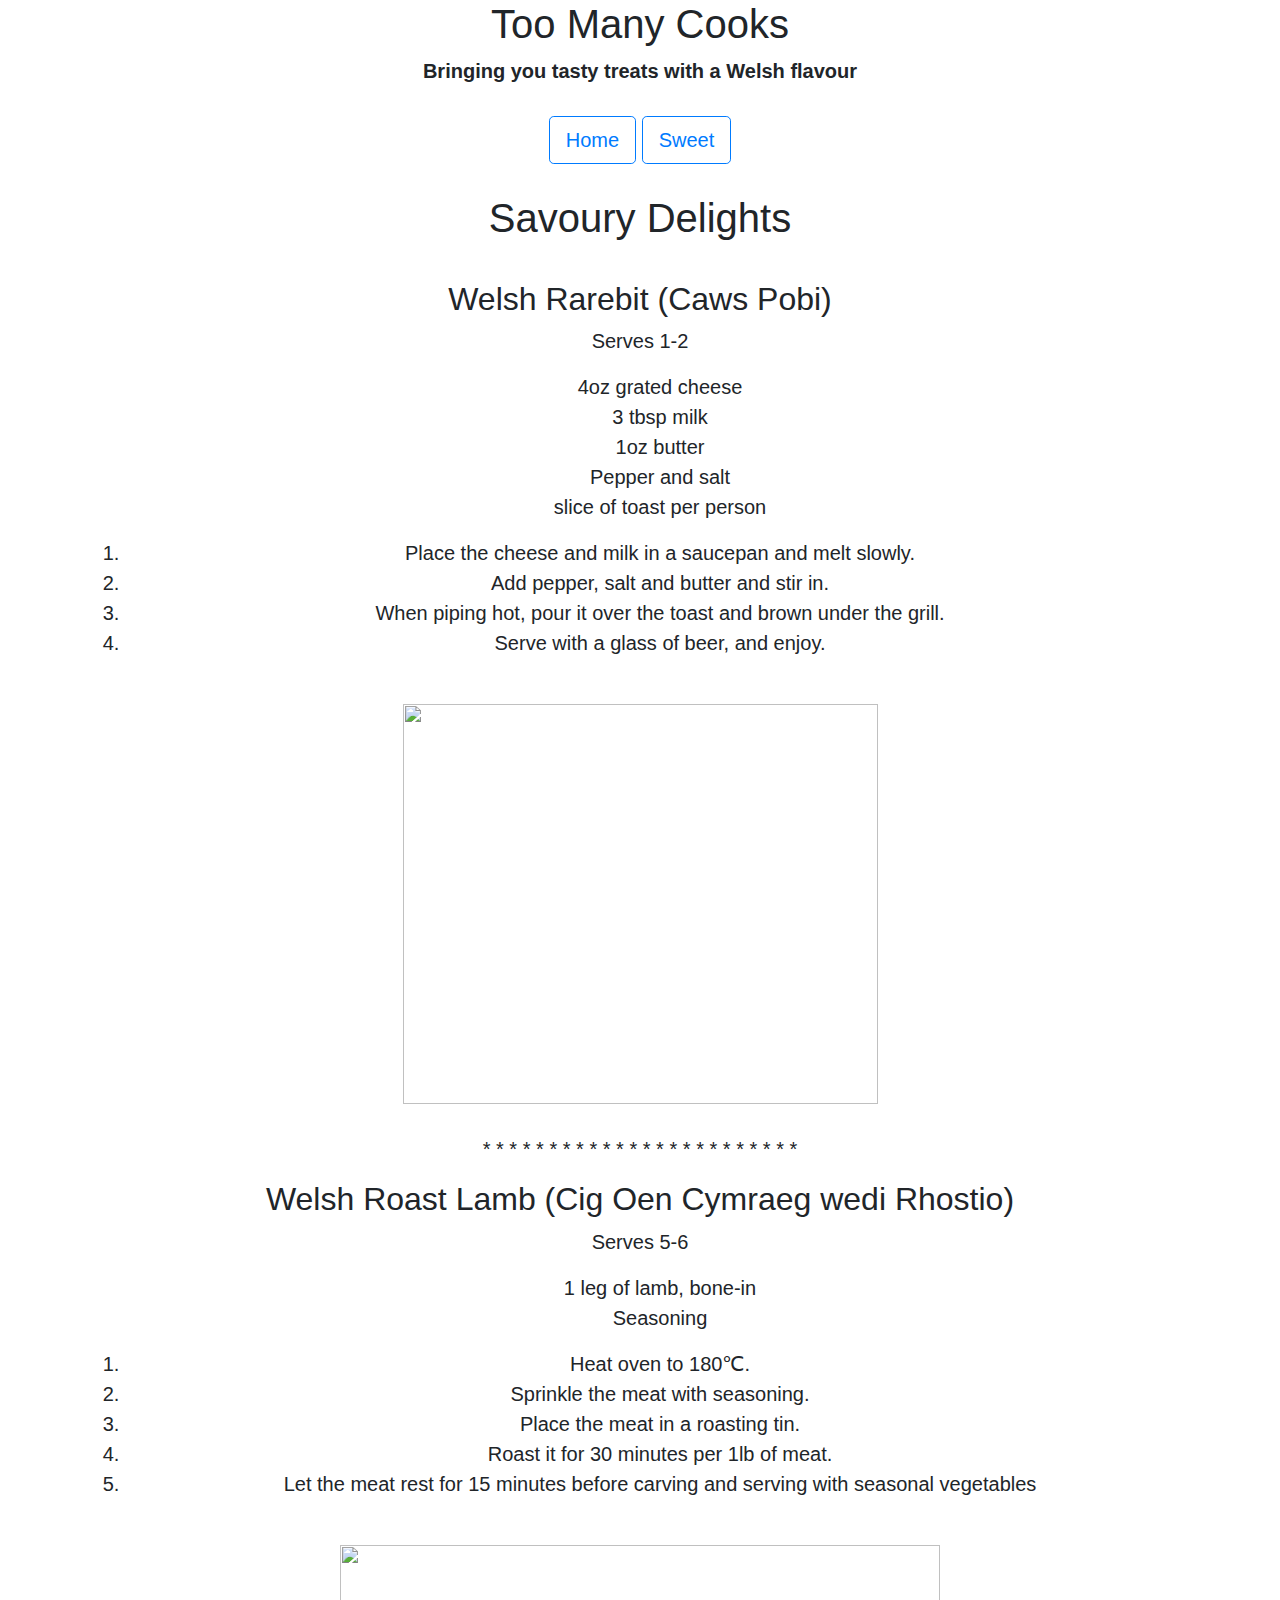
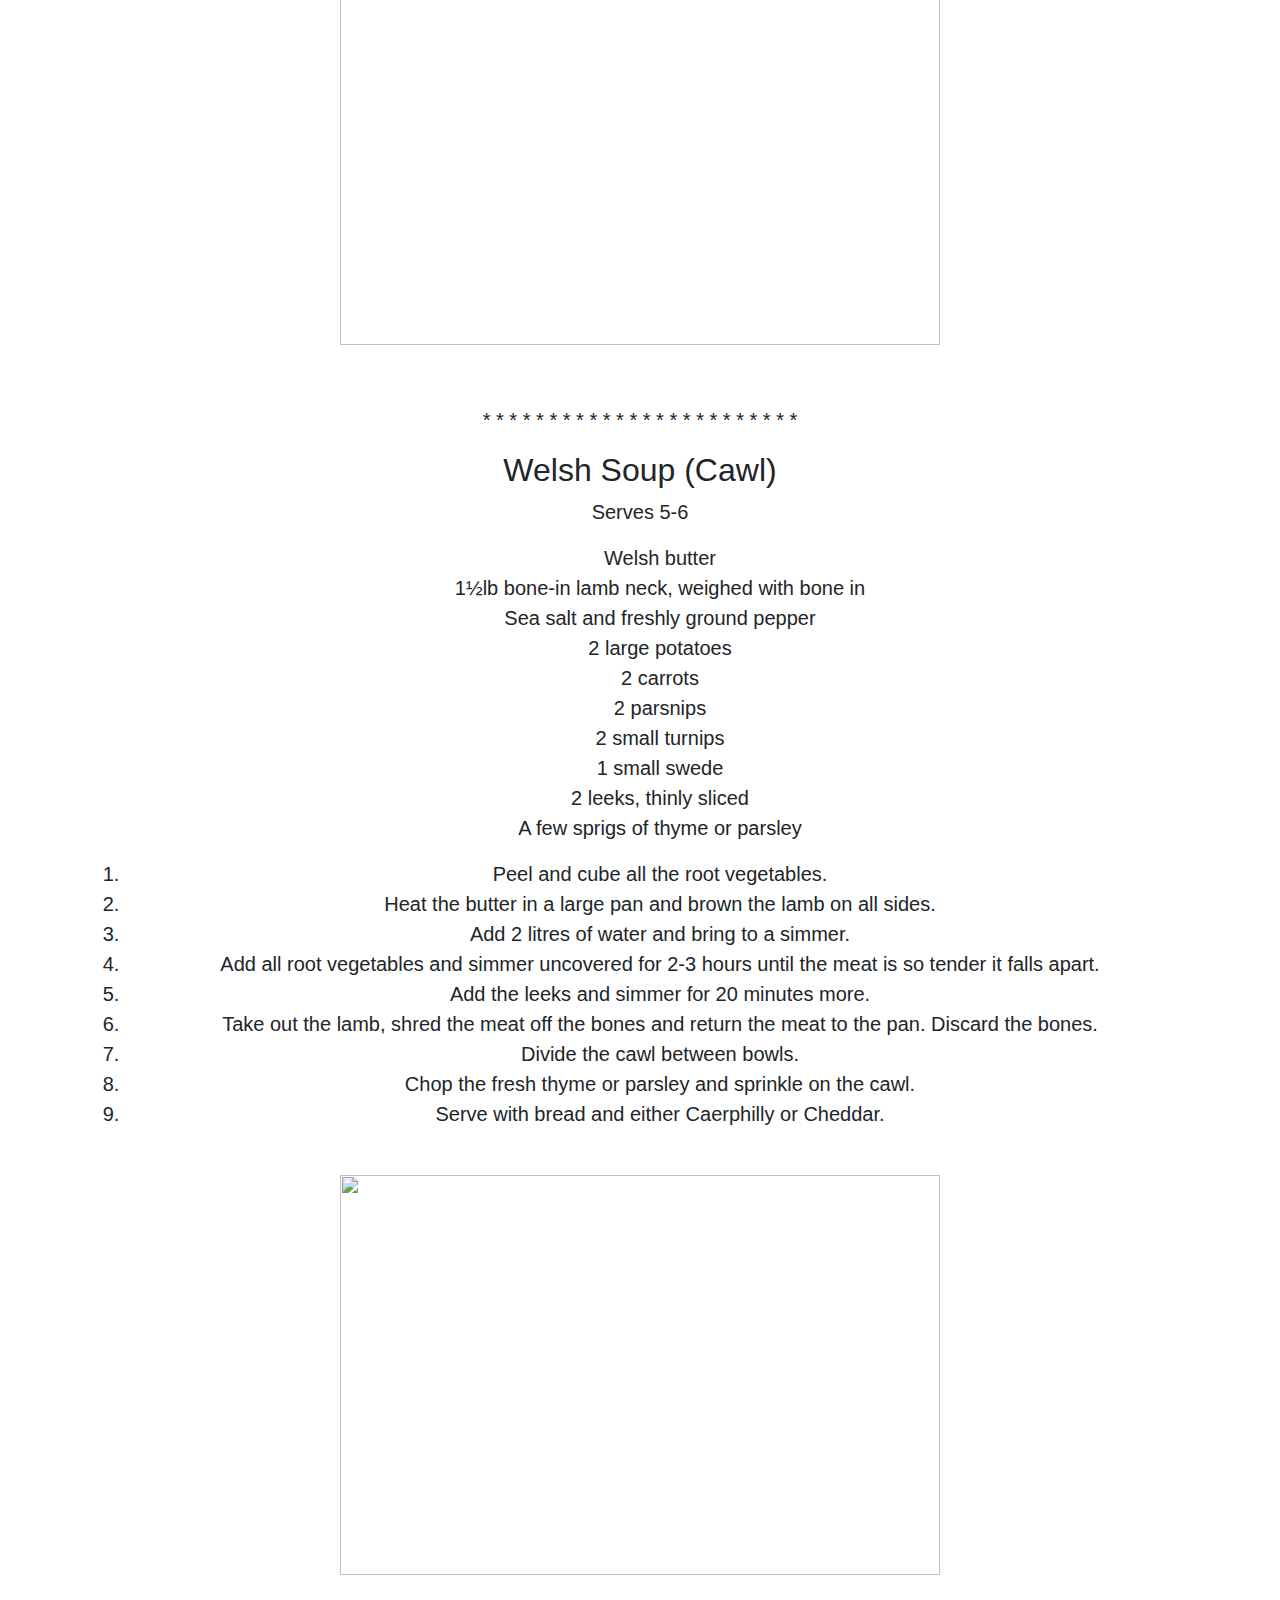
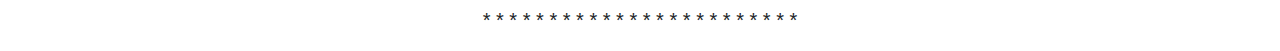
==== TooManyCooksSavoury.html @ fe65c853 "Layout updates" ====
<!DOCTYPE html>
<html lang="en">
<head>
  <title>Too Many Cooks- Savoury Delights</title>
  <link href='bootstrap-3.3.7-dist/css/bootstrap.css' rel='stylesheet'>
  <meta name="viewport" content="width=device-width, initial-scale=1.0">
  <link rel="stylesheet" href="https://cdnjs.cloudflare.com/ajax/libs/font-awesome/4.7.0/css/font-awesome.min.css">
  <link rel="stylesheet" type="text/css" href="Savoury.css">
  <link rel="stylesheet" href="https://maxcdn.bootstrapcdn.com/bootstrap/4.0.0/css/bootstrap.min.css" integrity="sha384-Gn5384xqQ1aoWXA+058RXPxPg6fy4IWvTNh0E263XmFcJlSAwiGgFAW/dAiS6JXm" crossorigin="anonymous">
</head>

<body>
  <div class="container">
    <div class="jumbotron-header">
      <div class="transbox-header">
        <h1>Too Many Cooks</h1>
        <strong>Bringing you tasty treats with a Welsh flavour</strong>
      </div>
    </div>
    <!-- header -->
  <br>
    <div>
      <a href="TMCIndex.html" class="btn btn-outline-primary btn-lg" role="button">Home</a>
      <a href="TooManyCooksSweet.html" class="btn btn-outline-primary btn-lg" role="button">Sweet</a>
    </div>
    <!--Home and Sweet buttons-->

  <br>
    <h1> Savoury Delights</h1>
    <br>
      <h2>Welsh Rarebit (Caws Pobi)</h2>
      <p>Serves 1-2</p>
    <ul style="list-style-type: none;">
      <li>4oz grated cheese</li>
      <li>3 tbsp milk</li>
      <li>1oz butter</li>
      <li>Pepper and salt</li>
      <li>slice of toast per person</li>
    </ul>
    <ol>
      <li>Place the cheese and milk in a saucepan and melt slowly.</li>
      <li>Add pepper, salt and butter and stir in.</li>
      <li>When piping hot, pour it over the toast and brown under the grill.</li>
      <li>Serve with a glass of beer, and enjoy.</li>
    </ol>
    <br>
    <img src="WelshRareBit.jpg" width="475" height="400">
    <br>
    <br>
      <p> * * * * * * * * * * * * * * * * * * * * * * * * </p>

  <h2>Welsh Roast Lamb (Cig Oen Cymraeg wedi Rhostio)</h2>
    <p>Serves 5-6</p>
    <ul style="list-style-type: none;">
      <li>1 leg of lamb, bone-in</li>
      <li>Seasoning</li>
    </ul>
    <ol>
      <li>Heat oven to 180&#8451;.</li>
      <li>Sprinkle the meat with seasoning.</li>
      <li>Place the meat in a roasting tin.</li>
      <li>Roast it for 30 minutes per 1lb of meat.</li>
      <li>Let the meat rest for 15 minutes before carving and serving with
        seasonal vegetables</li>
    </ol>
    <br>
    <img src="LegOfLamb.jpg" width="600" height="400">
    <br>
    <br>
    <br>
      <p> * * * * * * * * * * * * * * * * * * * * * * * * </p>

  <h2>Welsh Soup (Cawl)</h2>
    <p>Serves 5-6</p>
    <ul style="list-style-type: none;">
      <li>Welsh butter</li>
      <li>1&#189;lb bone-in lamb neck, weighed with bone in</li>
      <li>Sea salt and freshly ground pepper</li>
      <li>2 large potatoes</li>
      <li>2 carrots</li>
      <li>2 parsnips</li>
      <li>2 small turnips</li>
      <li>1 small swede</li>
      <li>2 leeks, thinly sliced</li>
      <li>A few sprigs of thyme or parsley</li>
    </ul>
    <ol>
      <li>Peel and cube all the root vegetables.</li>
      <li>Heat the butter in a large pan and brown the lamb on all sides.</li>
      <li>Add 2 litres of water and bring to a simmer.</li>
      <li>Add all root vegetables and simmer uncovered for 2-3 hours until the
        meat is so tender it falls apart.</li>
      <li>Add the leeks and simmer for 20 minutes more.</li>
      <li>Take out the lamb, shred the meat off the bones and return the meat
        to the pan.  Discard the bones.</li>
      <li>Divide the cawl between bowls.</li>
      <li>Chop the fresh thyme or parsley and sprinkle on the cawl.</li>
      <li>Serve with bread and either Caerphilly or Cheddar.</li>
    </ol>
    <br>
    <img src="Cawl.jpg" width="600" height="400">
    <br>
    <br>
      <p> * * * * * * * * * * * * * * * * * * * * * * * * </p>

  </div>
</body>
</html>
---- Savoury.css ----
body {
      background-repeat: no-repeat;
      background-attachment: fixed;
      background-image: url("Grass.jpg");
      background-size: cover;
 }
.container {
      text-align: center;
      font-size: 20px;
}

.list {
  text-align: left;
}
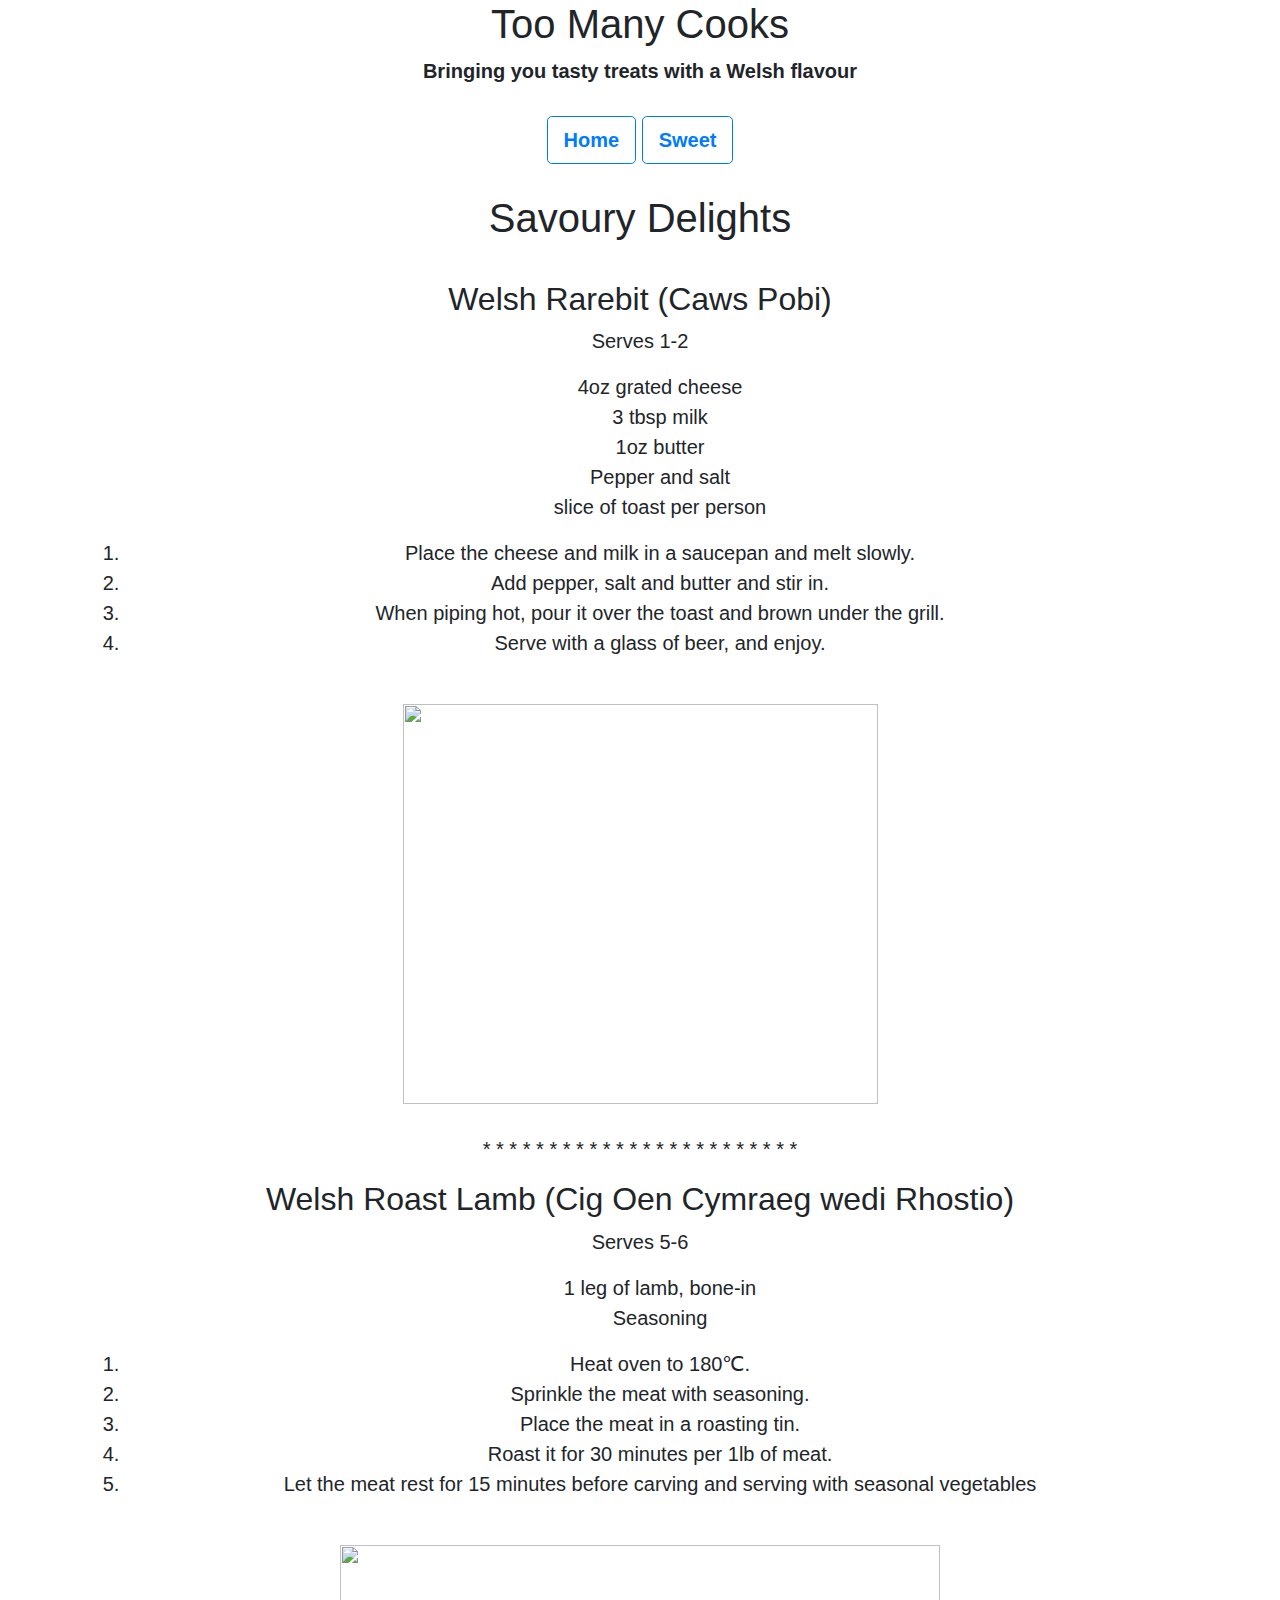
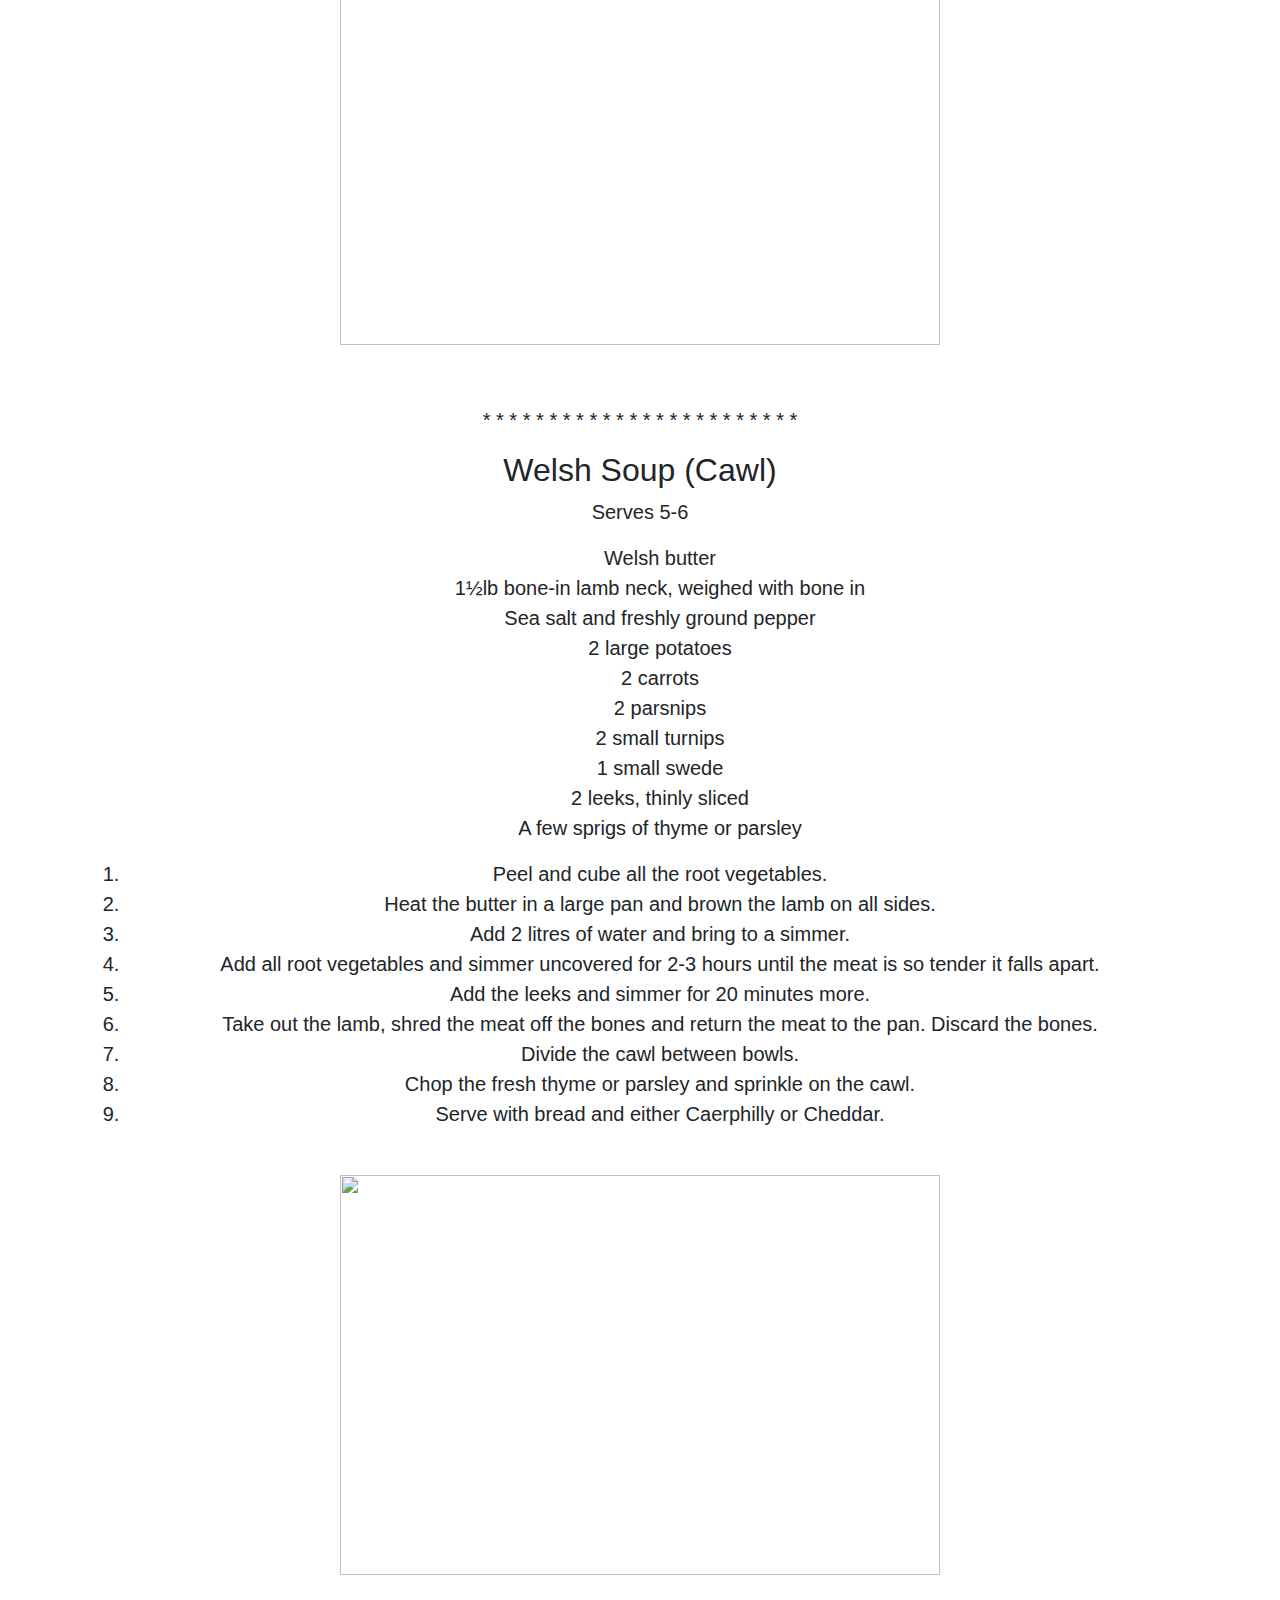
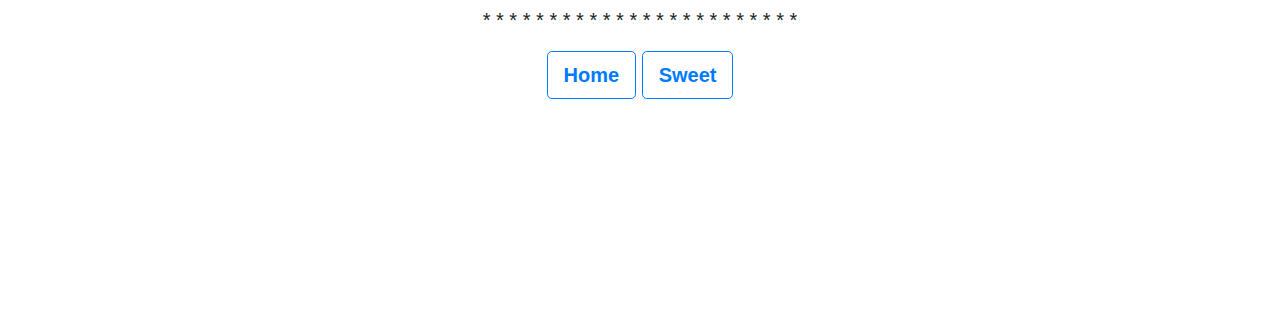
==== commit 498e6de6: "Fixed layout plus broken buttons" ====
--- a/TooManyCooksSavoury.html
+++ b/TooManyCooksSavoury.html
@@ -8,6 +8,7 @@
   <link rel="stylesheet" type="text/css" href="Savoury.css">
   <link rel="stylesheet" href="https://maxcdn.bootstrapcdn.com/bootstrap/4.0.0/css/bootstrap.min.css" integrity="sha384-Gn5384xqQ1aoWXA+058RXPxPg6fy4IWvTNh0E263XmFcJlSAwiGgFAW/dAiS6JXm" crossorigin="anonymous">
 </head>
+<!--About-->
 
 <body>
   <div class="container">
@@ -20,11 +21,10 @@
     <!-- header -->
   <br>
     <div>
-      <a href="TMCIndex.html" class="btn btn-outline-primary btn-lg" role="button">Home</a>
-      <a href="TooManyCooksSweet.html" class="btn btn-outline-primary btn-lg" role="button">Sweet</a>
+      <a href="index.html" class="btn btn-outline-primary btn-lg" role="button"><strong>Home</strong></a>
+      <a href="TooManyCooksSweet.html" class="btn btn-outline-primary btn-lg" role="button"><strong>Sweet</strong></a>
     </div>
     <!--Home and Sweet buttons-->
-
   <br>
     <h1> Savoury Delights</h1>
     <br>
@@ -103,6 +103,18 @@
     <br>
       <p> * * * * * * * * * * * * * * * * * * * * * * * * </p>
 
+      <div>
+        <a href="index.html" class="btn btn-outline-primary btn-lg" role="button"><strong>Home</strong></a>
+        <a href="TooManyCooksSweet.html" class="btn btn-outline-primary btn-lg" role="button"><strong>Sweet</strong></a>
+      </div>
+      <!--Home and Sweet buttons-->
+      <br>
+      <br>
+      <br>
+      <br>
+      <br>
+      <br>
+      <br>
   </div>
 </body>
 </html>
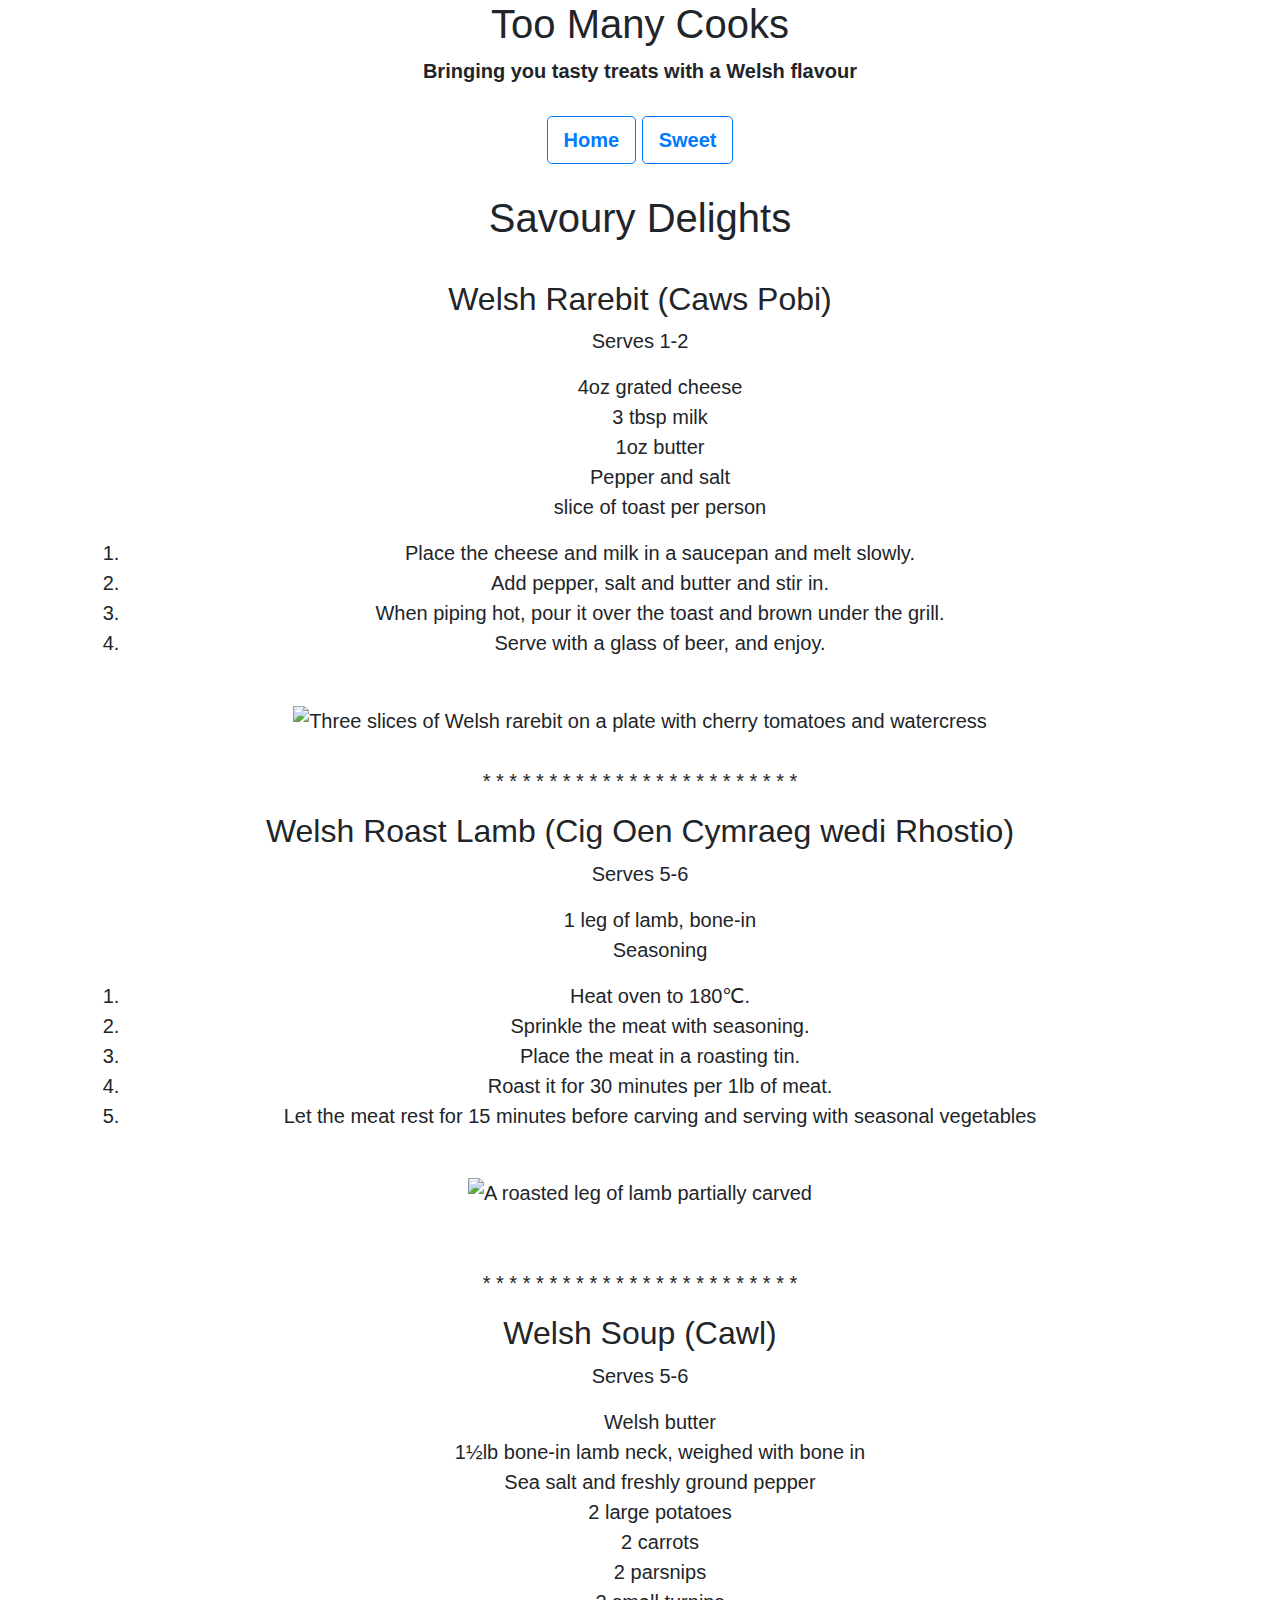
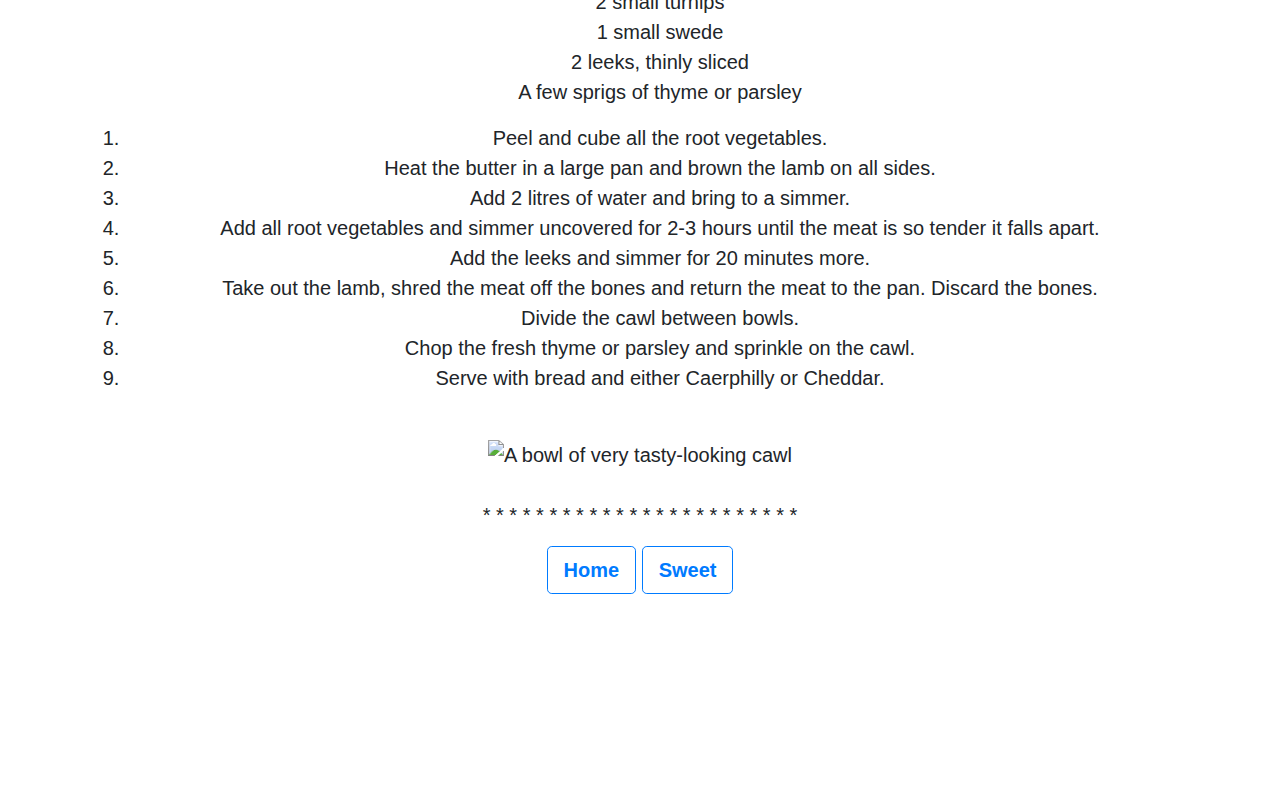
==== commit 1464d3a0: "Alt tags added" ====
--- a/TooManyCooksSavoury.html
+++ b/TooManyCooksSavoury.html
@@ -21,8 +21,10 @@
     <!-- header -->
   <br>
     <div>
-      <a href="index.html" class="btn btn-outline-primary btn-lg" role="button"><strong>Home</strong></a>
-      <a href="TooManyCooksSweet.html" class="btn btn-outline-primary btn-lg" role="button"><strong>Sweet</strong></a>
+      <a href="index.html" class="btn btn-outline-primary btn-lg"
+      role="button"><strong>Home</strong></a>
+      <a href="TooManyCooksSweet.html" class="btn btn-outline-primary btn-lg"
+      role="button"><strong>Sweet</strong></a>
     </div>
     <!--Home and Sweet buttons-->
   <br>
@@ -44,7 +46,9 @@
       <li>Serve with a glass of beer, and enjoy.</li>
     </ol>
     <br>
-    <img src="WelshRareBit.jpg" width="475" height="400">
+    <img src="WelshRareBit.jpg" width="475" height="400"
+    alt="Three slices of Welsh rarebit on a plate with cherry tomatoes
+    and watercress">
     <br>
     <br>
       <p> * * * * * * * * * * * * * * * * * * * * * * * * </p>
@@ -64,7 +68,8 @@
         seasonal vegetables</li>
     </ol>
     <br>
-    <img src="LegOfLamb.jpg" width="600" height="400">
+    <img src="LegOfLamb.jpg" width="600" height="400" alt="A roasted leg of
+    lamb partially carved">
     <br>
     <br>
     <br>
@@ -98,7 +103,8 @@
       <li>Serve with bread and either Caerphilly or Cheddar.</li>
     </ol>
     <br>
-    <img src="Cawl.jpg" width="600" height="400">
+    <img src="Cawl.jpg" width="600" height="400" alt="A bowl of very
+    tasty-looking cawl">
     <br>
     <br>
       <p> * * * * * * * * * * * * * * * * * * * * * * * * </p>
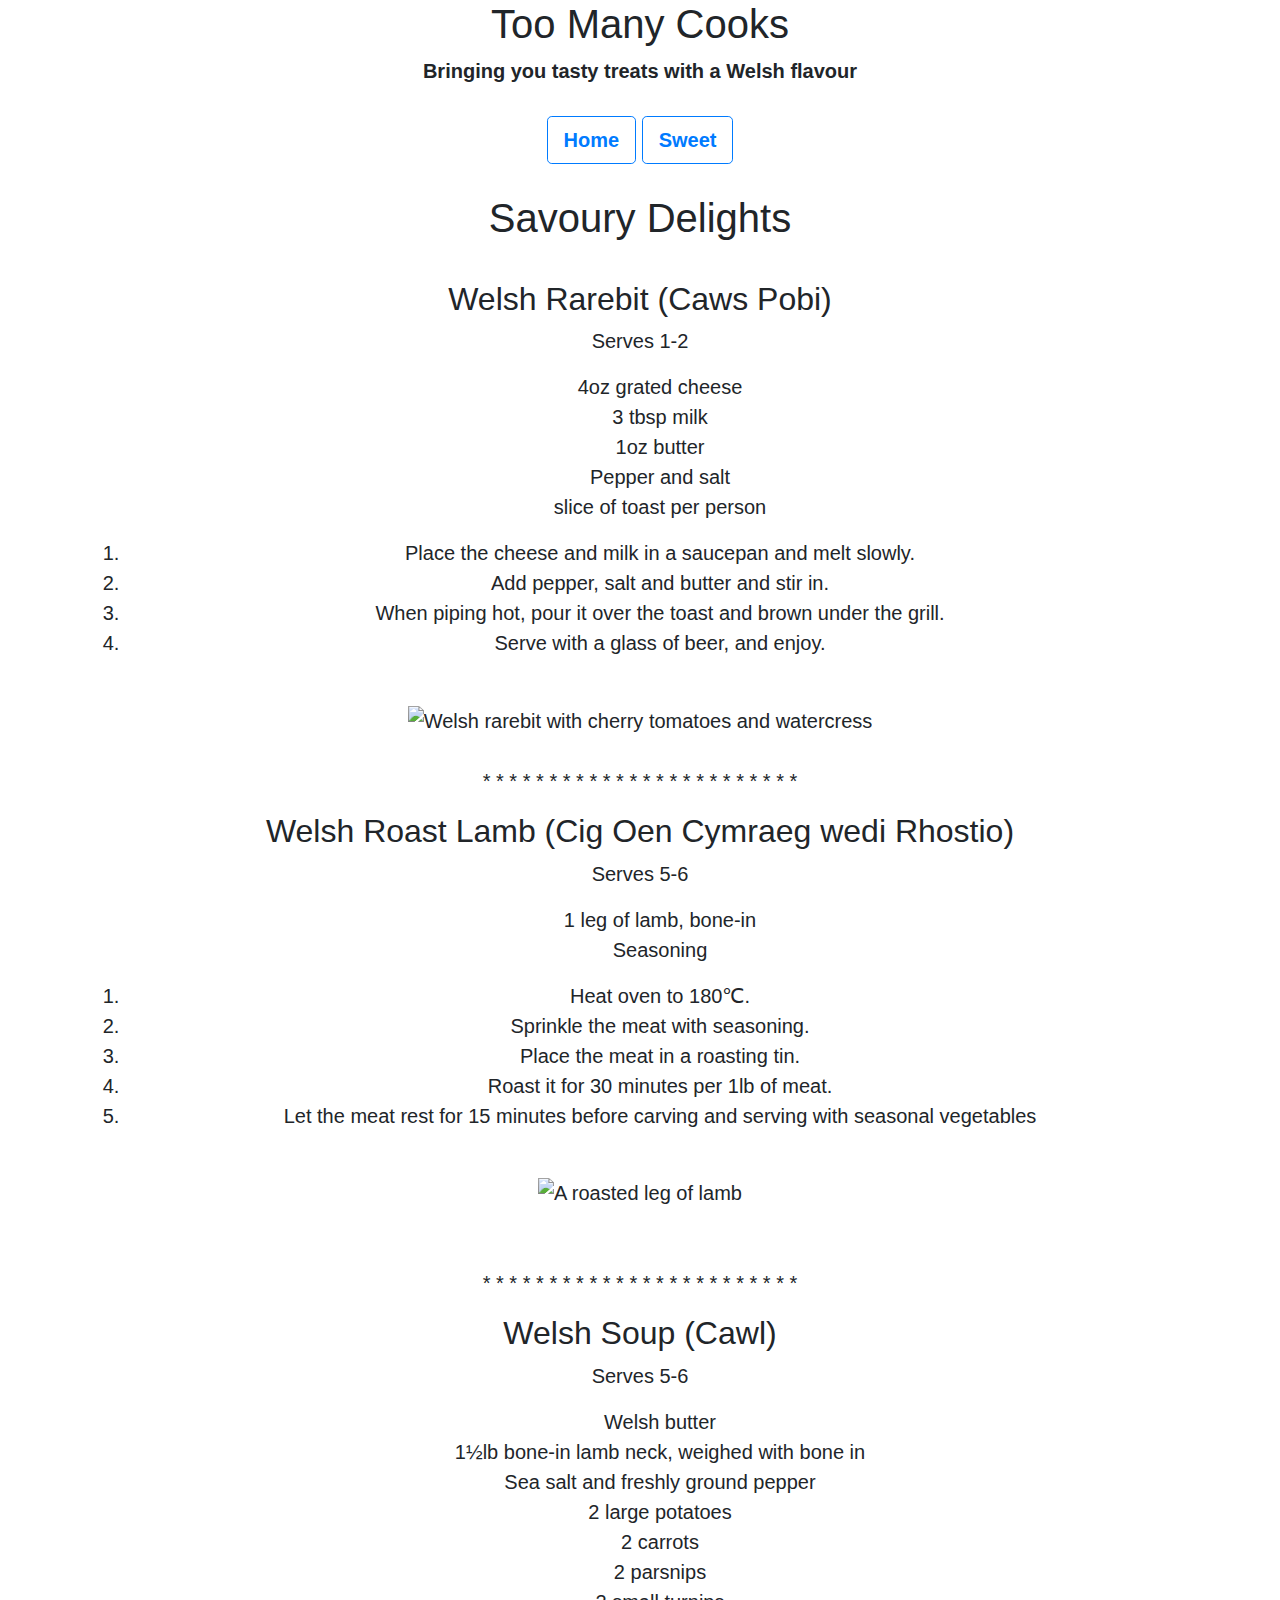
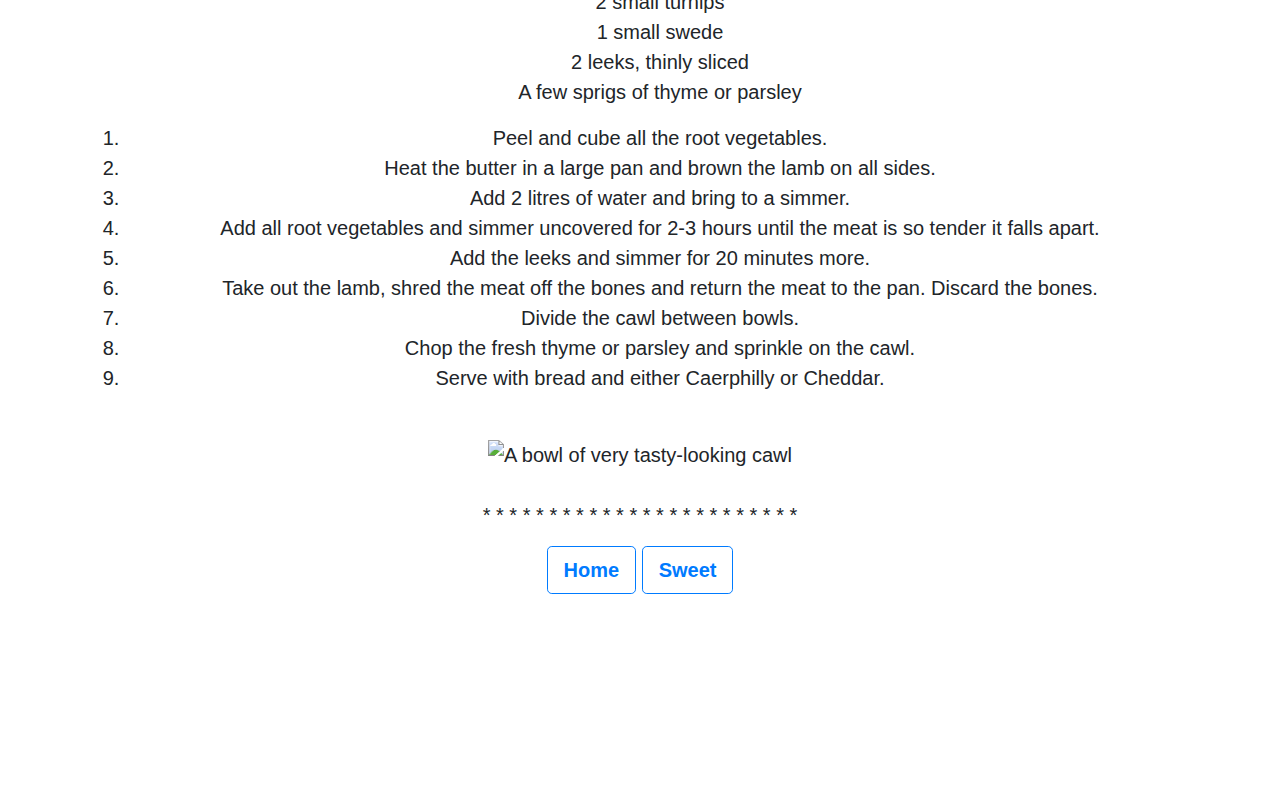
==== commit ff257b7b: "Layout change - row length" ====
--- a/TooManyCooksSavoury.html
+++ b/TooManyCooksSavoury.html
@@ -47,8 +47,7 @@
     </ol>
     <br>
     <img src="WelshRareBit.jpg" width="475" height="400"
-    alt="Three slices of Welsh rarebit on a plate with cherry tomatoes
-    and watercress">
+         alt="Welsh rarebit with cherry tomatoes and watercress">
     <br>
     <br>
       <p> * * * * * * * * * * * * * * * * * * * * * * * * </p>
@@ -65,11 +64,11 @@
       <li>Place the meat in a roasting tin.</li>
       <li>Roast it for 30 minutes per 1lb of meat.</li>
       <li>Let the meat rest for 15 minutes before carving and serving with
-        seasonal vegetables</li>
+          seasonal vegetables</li>
     </ol>
     <br>
-    <img src="LegOfLamb.jpg" width="600" height="400" alt="A roasted leg of
-    lamb partially carved">
+    <img src="LegOfLamb.jpg" width="600" height="400"
+         alt="A roasted leg of lamb">
     <br>
     <br>
     <br>
@@ -110,8 +109,10 @@
       <p> * * * * * * * * * * * * * * * * * * * * * * * * </p>
 
       <div>
-        <a href="index.html" class="btn btn-outline-primary btn-lg" role="button"><strong>Home</strong></a>
-        <a href="TooManyCooksSweet.html" class="btn btn-outline-primary btn-lg" role="button"><strong>Sweet</strong></a>
+        <a href="index.html" class="btn btn-outline-primary btn-lg"
+           role="button"><strong>Home</strong></a>
+        <a href="TooManyCooksSweet.html" class="btn btn-outline-primary btn-lg"
+           role="button"><strong>Sweet</strong></a>
       </div>
       <!--Home and Sweet buttons-->
       <br>
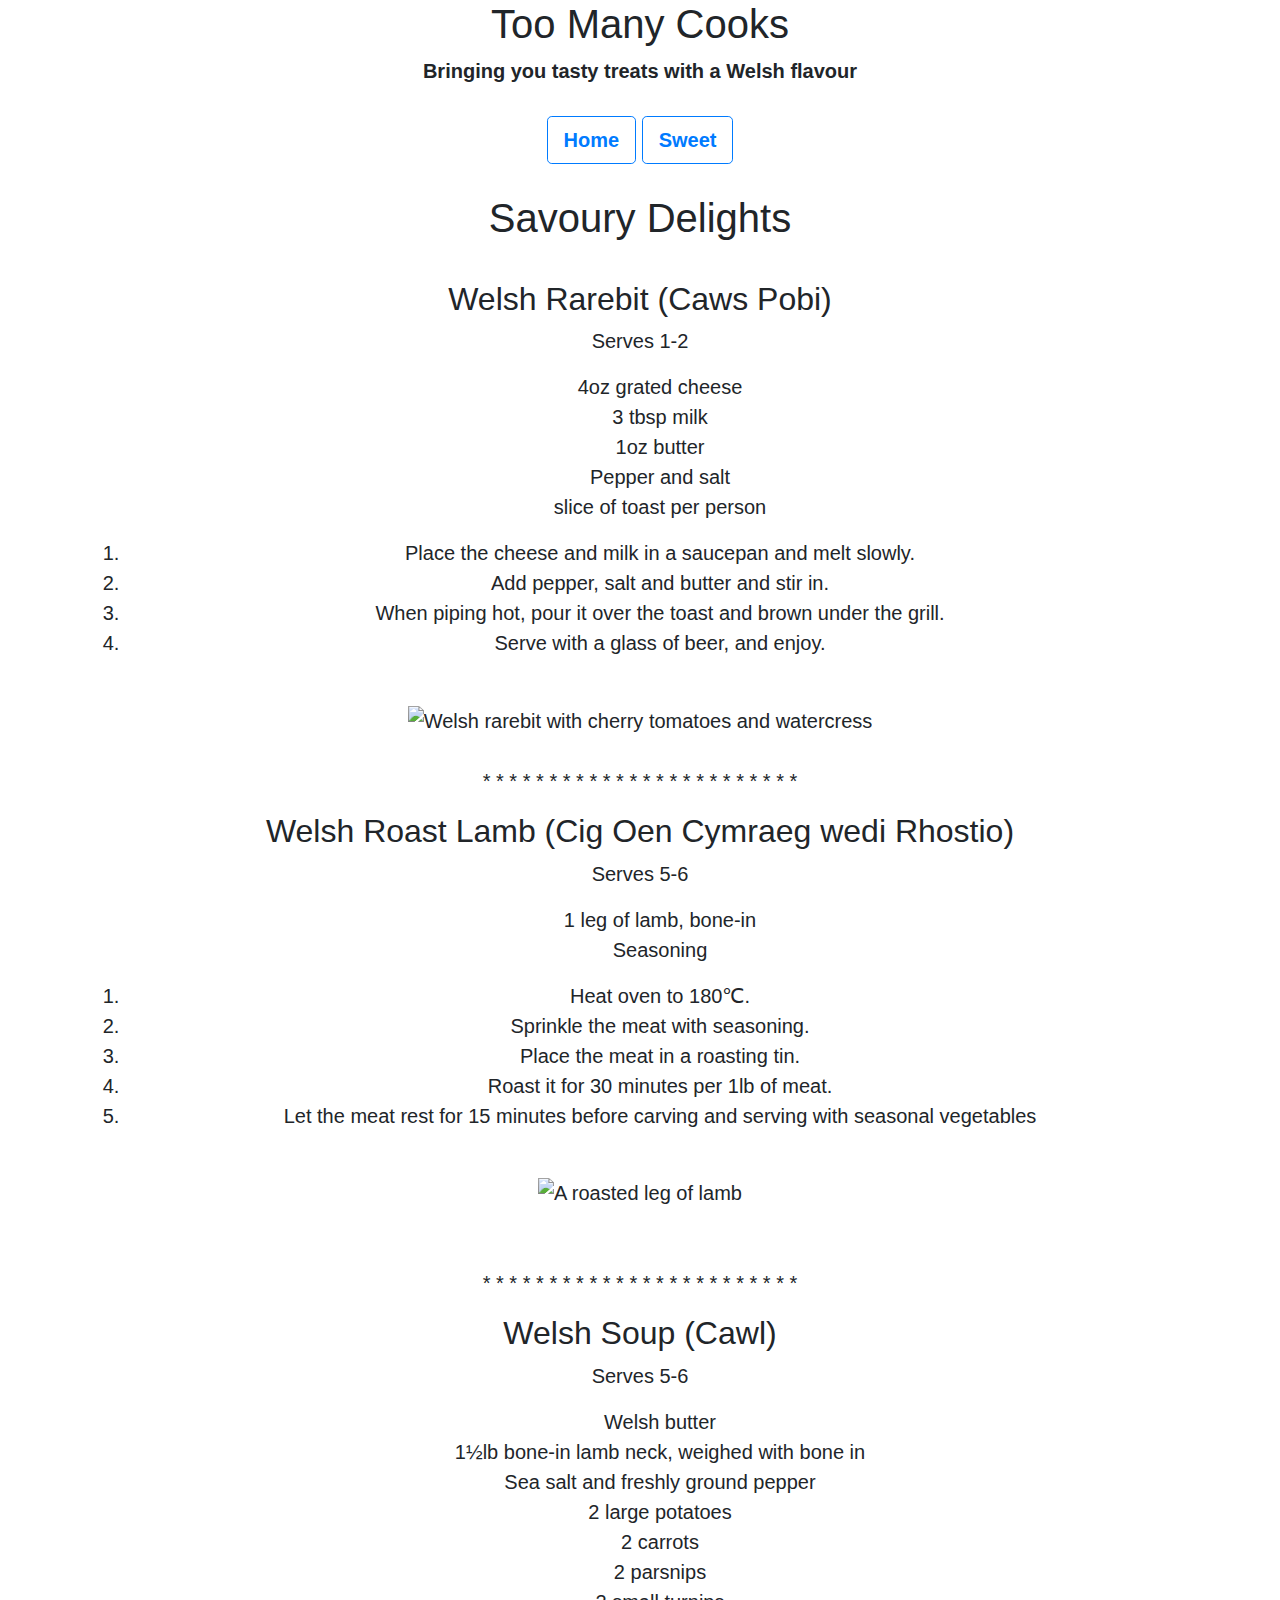
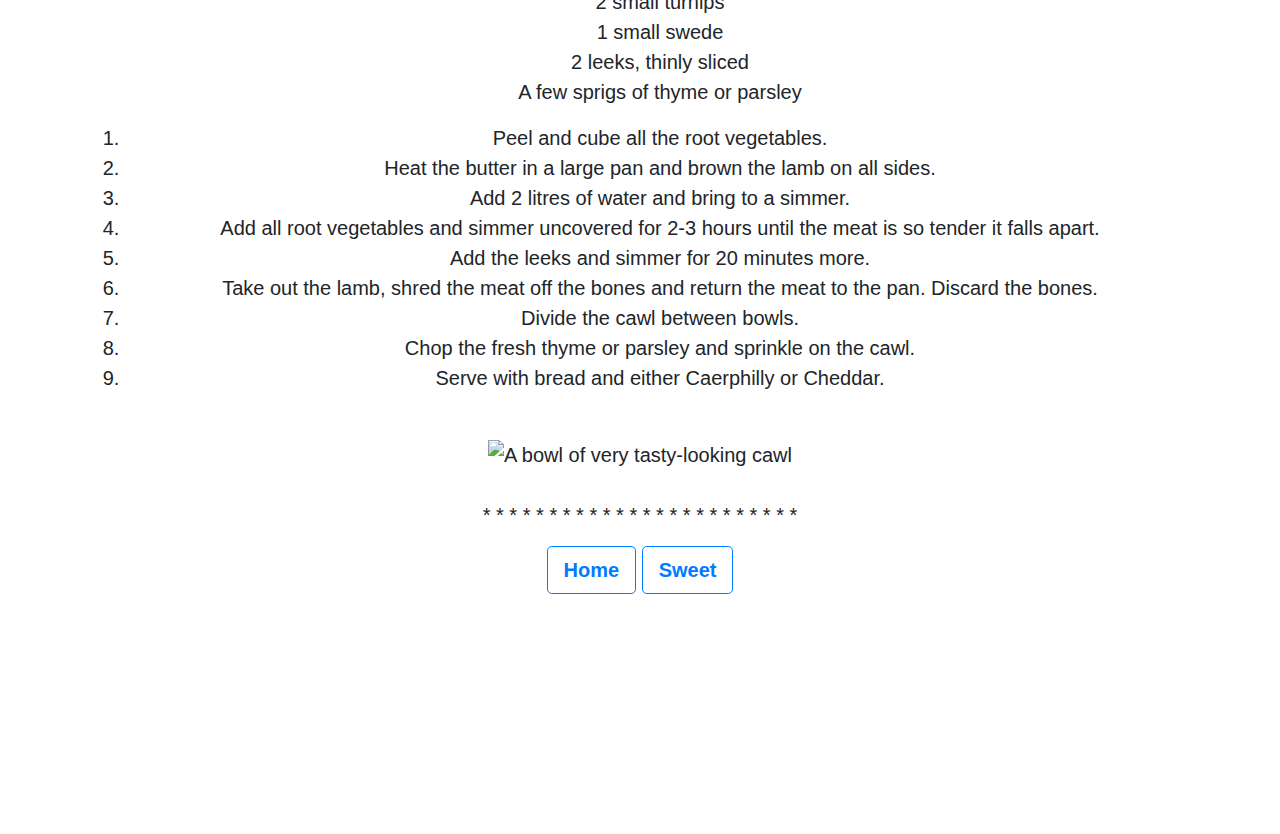
==== commit 30d43689: "break tag added" ====
--- a/TooManyCooksSavoury.html
+++ b/TooManyCooksSavoury.html
@@ -46,8 +46,9 @@
       <li>Serve with a glass of beer, and enjoy.</li>
     </ol>
     <br>
-    <img src="WelshRareBit.jpg" width="475" height="400"
-         alt="Welsh rarebit with cherry tomatoes and watercress">
+    <img src="WelshRareBit.jpg"
+         alt="Welsh rarebit with cherry tomatoes and watercress"
+         width="475" height="400">
     <br>
     <br>
       <p> * * * * * * * * * * * * * * * * * * * * * * * * </p>
@@ -67,8 +68,9 @@
           seasonal vegetables</li>
     </ol>
     <br>
-    <img src="LegOfLamb.jpg" width="600" height="400"
-         alt="A roasted leg of lamb">
+    <img src="LegOfLamb.jpg"
+         alt="A roasted leg of lamb"
+         width="600" height="400">
     <br>
     <br>
     <br>
@@ -102,8 +104,9 @@
       <li>Serve with bread and either Caerphilly or Cheddar.</li>
     </ol>
     <br>
-    <img src="Cawl.jpg" width="600" height="400" alt="A bowl of very
-    tasty-looking cawl">
+    <img src="Cawl.jpg"
+         alt="A bowl of very tasty-looking cawl"
+         width="600" height="400" >
     <br>
     <br>
       <p> * * * * * * * * * * * * * * * * * * * * * * * * </p>
@@ -122,6 +125,7 @@
       <br>
       <br>
       <br>
+      <br>
   </div>
 </body>
 </html>
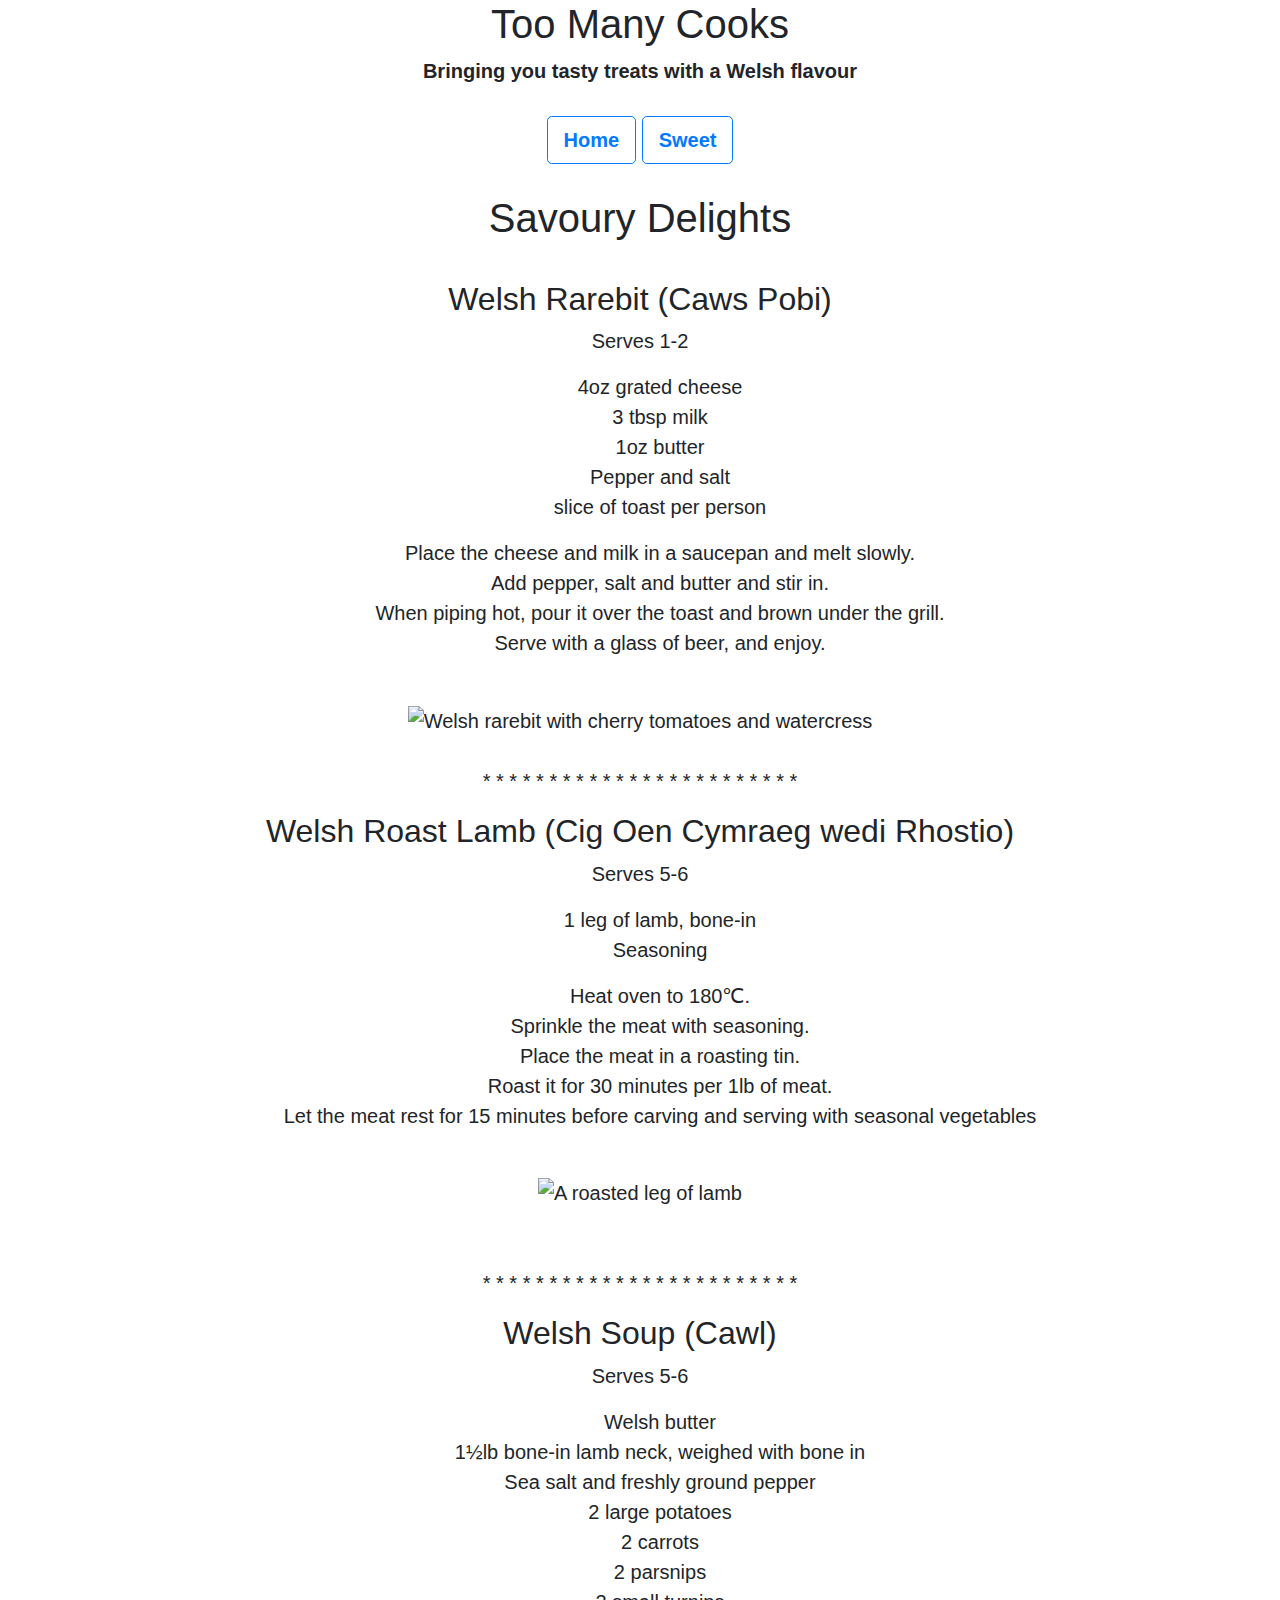
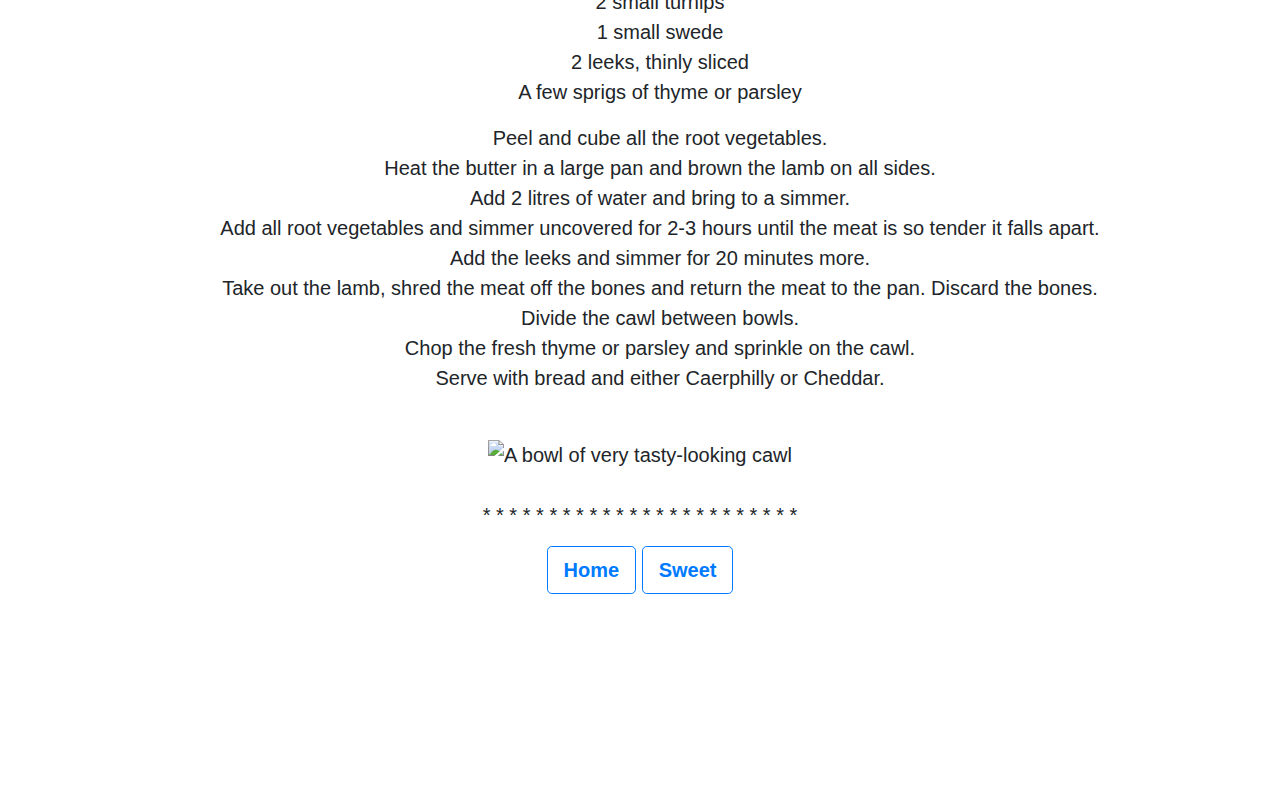
==== commit fb02cab2: "Ordered lists changed to unordered lists" ====
--- a/TooManyCooksSavoury.html
+++ b/TooManyCooksSavoury.html
@@ -39,12 +39,12 @@
       <li>Pepper and salt</li>
       <li>slice of toast per person</li>
     </ul>
-    <ol>
+    <ul style="list-style-type: none;">
       <li>Place the cheese and milk in a saucepan and melt slowly.</li>
       <li>Add pepper, salt and butter and stir in.</li>
       <li>When piping hot, pour it over the toast and brown under the grill.</li>
       <li>Serve with a glass of beer, and enjoy.</li>
-    </ol>
+    </ul>
     <br>
     <img src="WelshRareBit.jpg"
          alt="Welsh rarebit with cherry tomatoes and watercress"
@@ -59,14 +59,14 @@
       <li>1 leg of lamb, bone-in</li>
       <li>Seasoning</li>
     </ul>
-    <ol>
+    <ul style="list-style-type: none;">
       <li>Heat oven to 180&#8451;.</li>
       <li>Sprinkle the meat with seasoning.</li>
       <li>Place the meat in a roasting tin.</li>
       <li>Roast it for 30 minutes per 1lb of meat.</li>
       <li>Let the meat rest for 15 minutes before carving and serving with
           seasonal vegetables</li>
-    </ol>
+    </ul>
     <br>
     <img src="LegOfLamb.jpg"
          alt="A roasted leg of lamb"
@@ -90,7 +90,7 @@
       <li>2 leeks, thinly sliced</li>
       <li>A few sprigs of thyme or parsley</li>
     </ul>
-    <ol>
+    <ul style="list-style-type: none;">
       <li>Peel and cube all the root vegetables.</li>
       <li>Heat the butter in a large pan and brown the lamb on all sides.</li>
       <li>Add 2 litres of water and bring to a simmer.</li>
@@ -102,7 +102,7 @@
       <li>Divide the cawl between bowls.</li>
       <li>Chop the fresh thyme or parsley and sprinkle on the cawl.</li>
       <li>Serve with bread and either Caerphilly or Cheddar.</li>
-    </ol>
+    </ul>
     <br>
     <img src="Cawl.jpg"
          alt="A bowl of very tasty-looking cawl"
@@ -125,7 +125,6 @@
       <br>
       <br>
       <br>
-      <br>
   </div>
 </body>
 </html>
--- a/Savoury.css
+++ b/Savoury.css
@@ -8,7 +8,3 @@
       text-align: center;
       font-size: 20px;
 }
-
-.list {
-  text-align: left;
-}
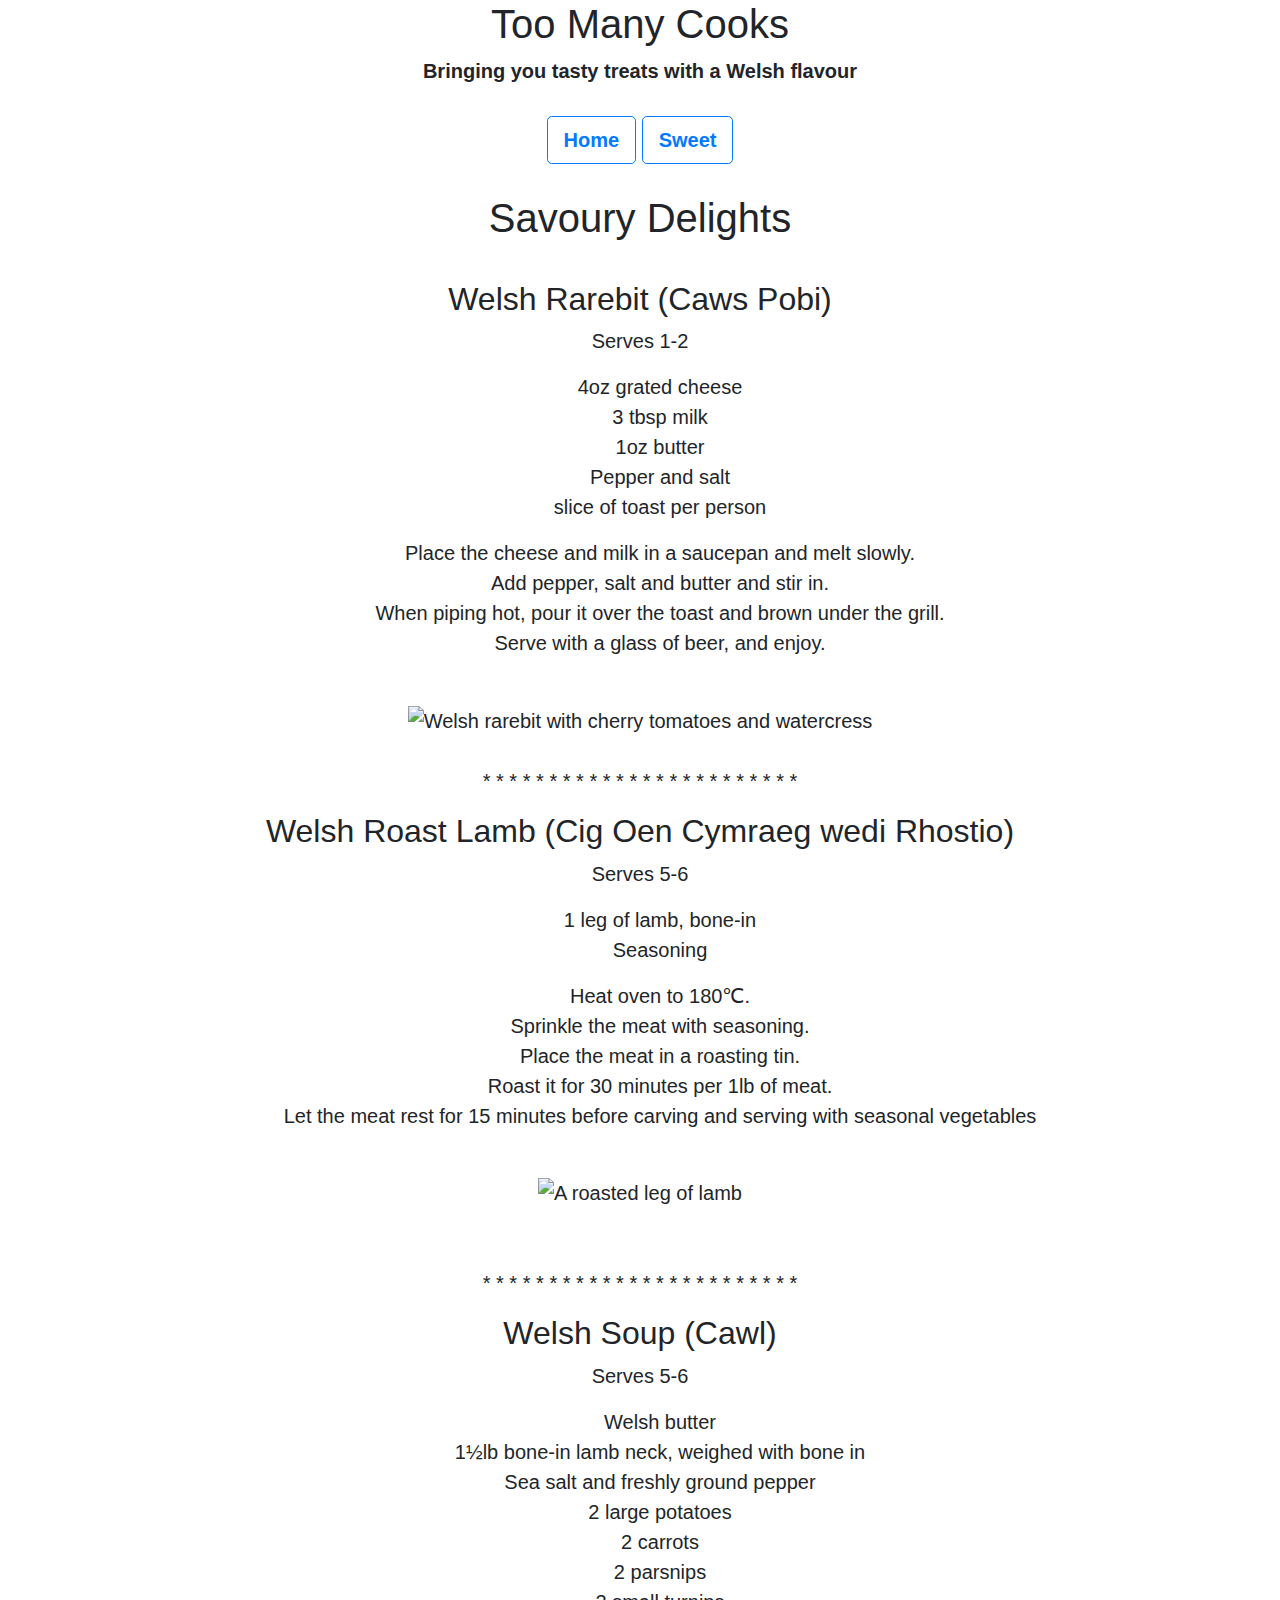
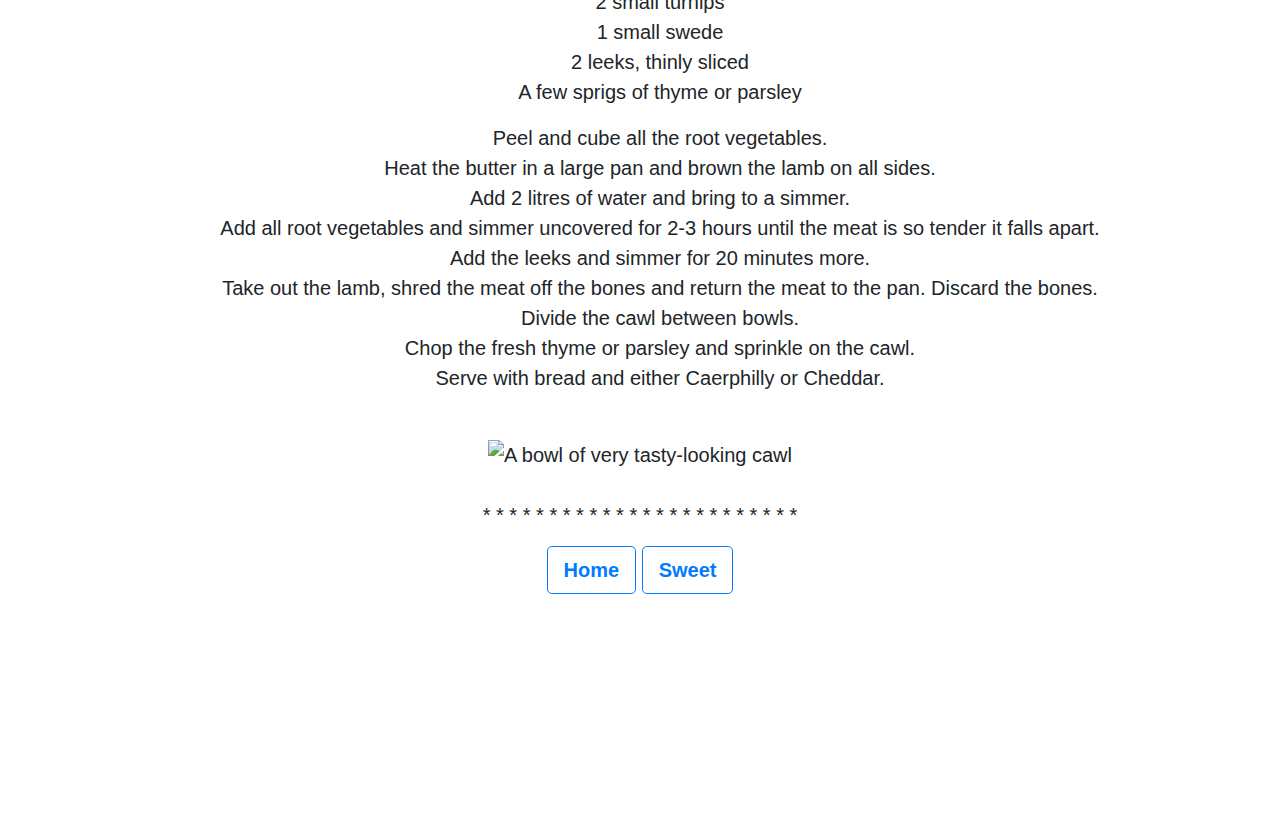
==== commit 6131bf1d: "Merge branch 'master' of https://github.com/Gwarallt/TooManyCooks" ====
--- a/TooManyCooksSavoury.html
+++ b/TooManyCooksSavoury.html
@@ -125,6 +125,7 @@
       <br>
       <br>
       <br>
+      <br>
   </div>
 </body>
 </html>
